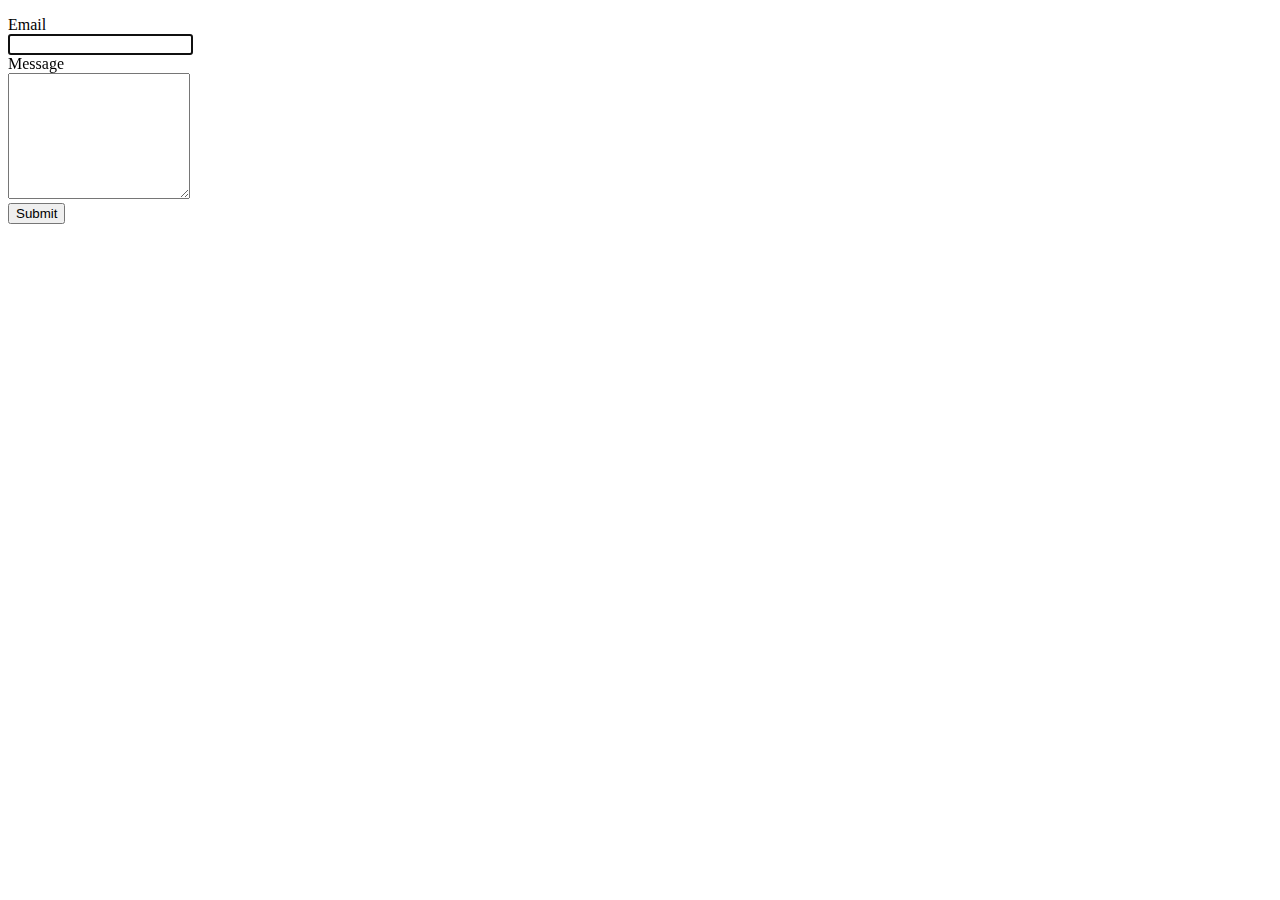
==== index.html @ b5c93b34 "Deploying to gh-pages from @ Vitaliy-67/goit-js-hw-09@ad5b9b804df4726e0d27838b37cb9edb5380a895 🚀" ====
<!DOCTYPE html>
<html lang="en">
  <head>
    <meta charset="UTF-8" />
    <link rel="icon" type="image/svg+xml" href="/vanilla-app-template/favicon.svg" />
    <meta name="viewport" content="width=device-width, initial-scale=1.0" />
    <title>Vanilla App Template</title>
    <!-- <link rel="stylesheet" href="./css/styles.css" /> -->
    <script type="module" crossorigin src="/vanilla-app-template/index.js"></script>
    <link rel="modulepreload" crossorigin href="/vanilla-app-template/assets/vendor-B-WyX8ve.js">
    <link rel="stylesheet" crossorigin href="/vanilla-app-template/assets/index-ChSZH1G_.css">
  </head>
  <body>
    <main>
      <section class="section">
  <div class="container">
    <ul class="gallery"></ul>
  </div>
</section>

      <form class="feedback-form" autocomplete="off">
  <div class="form-container">
    <div class="input-container">
      <label class="label-form"> Email </label>
      <div class="input-wrap-email">
        <input class="input-email" type="email" name="email" autofocus />
      </div>
      <label class="label-form"> Message </label>
      <div class="input-wrap-message">
        <textarea class="input-message" name="message" rows="8"></textarea>
      </div>
    </div>
    <button class="button-form" type="submit">Submit</button>
  </div>
</form>

    </main>
  </body>
</html>
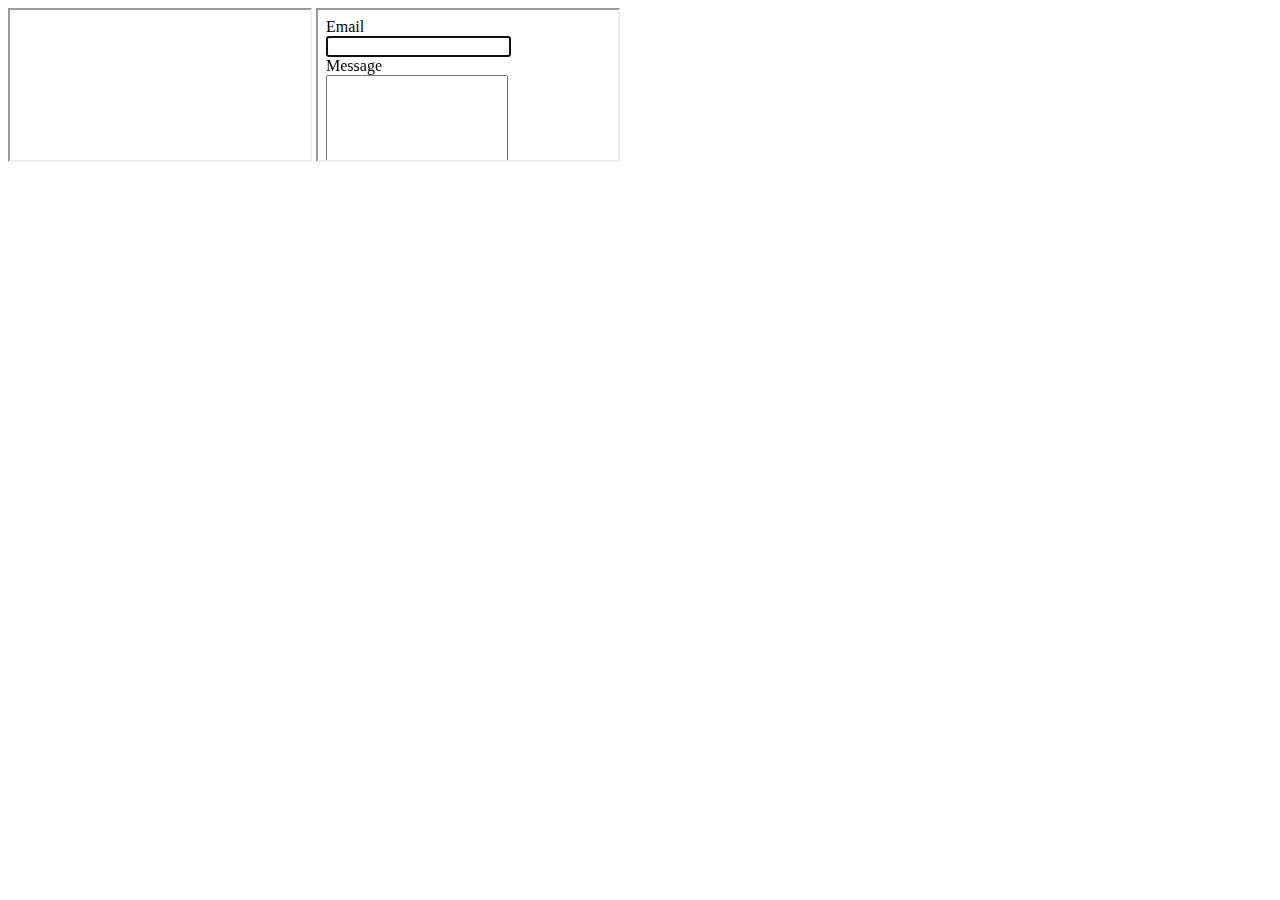
==== commit 1bbcbde7: "Deploying to gh-pages from @ Vitaliy-67/goit-js-hw-09@2c57df5f405a4c977fe609fc2f3a63411f08d220 🚀" ====
--- a/index.html
+++ b/index.html
@@ -6,34 +6,15 @@
     <meta name="viewport" content="width=device-width, initial-scale=1.0" />
     <title>Vanilla App Template</title>
     <!-- <link rel="stylesheet" href="./css/styles.css" /> -->
-    <script type="module" crossorigin src="/vanilla-app-template/index.js"></script>
-    <link rel="modulepreload" crossorigin href="/vanilla-app-template/assets/vendor-B-WyX8ve.js">
     <link rel="stylesheet" crossorigin href="/vanilla-app-template/assets/index-ChSZH1G_.css">
   </head>
   <body>
     <main>
-      <section class="section">
-  <div class="container">
-    <ul class="gallery"></ul>
-  </div>
-</section>
-
-      <form class="feedback-form" autocomplete="off">
-  <div class="form-container">
-    <div class="input-container">
-      <label class="label-form"> Email </label>
-      <div class="input-wrap-email">
-        <input class="input-email" type="email" name="email" autofocus />
-      </div>
-      <label class="label-form"> Message </label>
-      <div class="input-wrap-message">
-        <textarea class="input-message" name="message" rows="8"></textarea>
-      </div>
-    </div>
-    <button class="button-form" type="submit">Submit</button>
-  </div>
-</form>
-
+      <iframe src="./1-gallery.html"></iframe>
+      <iframe src="./2-form.html"></iframe>
     </main>
+    <script src="./js/1-gallery.js" defer></script>
+    <script src="./js/2-form.js" defer></script>
+    <script src="./js/main.js" defer></script>
   </body>
 </html>
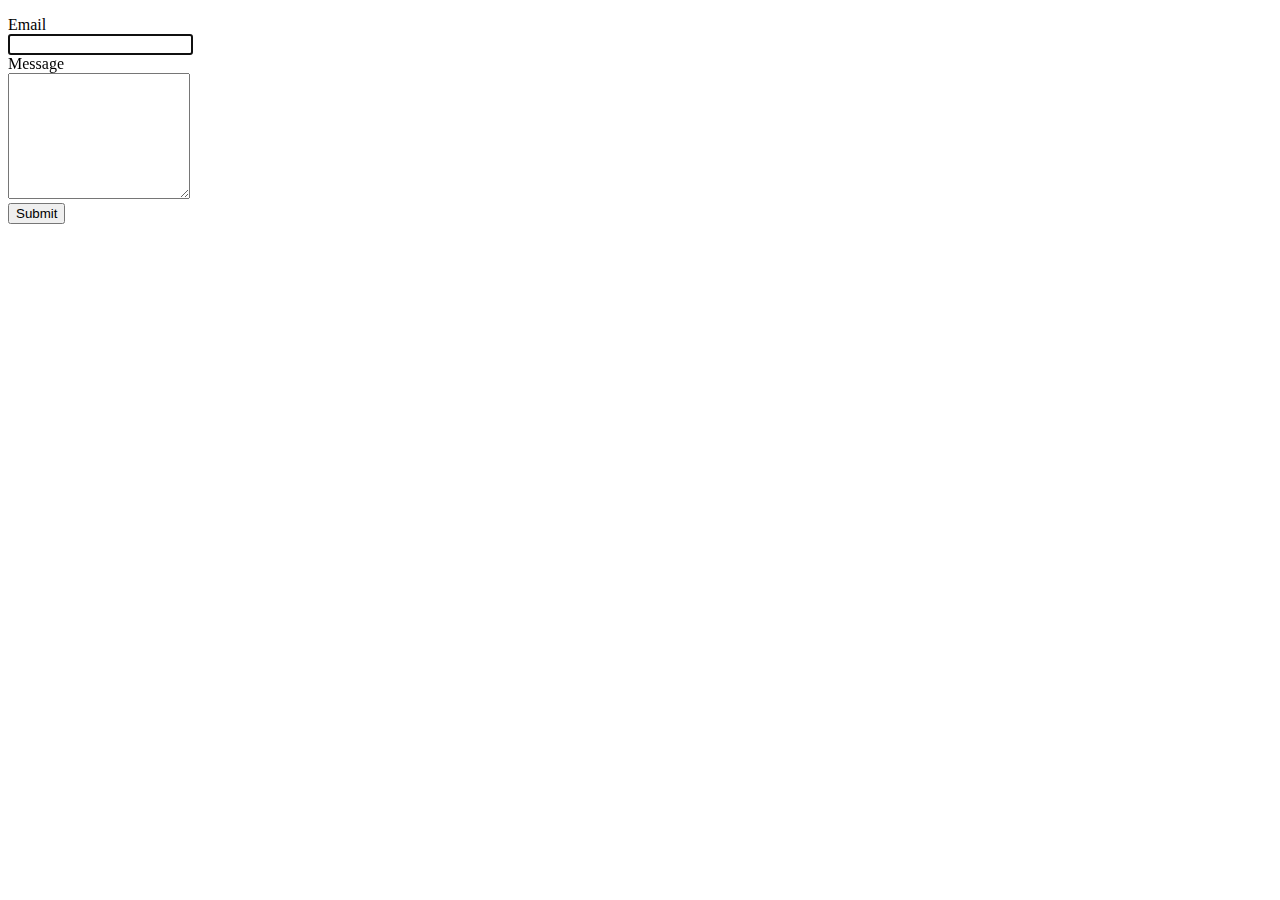
==== commit 4d381687: "Deploying to gh-pages from @ Vitaliy-67/goit-js-hw-09@7f1b902c0ee3569060c9020371b6a0118b21a8e9 🚀" ====
--- a/index.html
+++ b/index.html
@@ -2,19 +2,37 @@
 <html lang="en">
   <head>
     <meta charset="UTF-8" />
-    <link rel="icon" type="image/svg+xml" href="/vanilla-app-template/favicon.svg" />
+    <link rel="icon" type="image/svg+xml" href="/goit-js-hw-09/favicon.svg" />
     <meta name="viewport" content="width=device-width, initial-scale=1.0" />
     <title>Vanilla App Template</title>
-    <!-- <link rel="stylesheet" href="./css/styles.css" /> -->
-    <link rel="stylesheet" crossorigin href="/vanilla-app-template/assets/index-ChSZH1G_.css">
+    <script type="module" crossorigin src="/goit-js-hw-09/index.js"></script>
+    <link rel="modulepreload" crossorigin href="/goit-js-hw-09/assets/vendor-B-WyX8ve.js">
+    <link rel="stylesheet" crossorigin href="/goit-js-hw-09/assets/index-ChSZH1G_.css">
   </head>
   <body>
     <main>
-      <iframe src="./1-gallery.html"></iframe>
-      <iframe src="./2-form.html"></iframe>
+      <section class="section">
+  <div class="container">
+    <ul class="gallery"></ul>
+  </div>
+</section>
+
+      <form class="feedback-form" autocomplete="off">
+  <div class="form-container">
+    <div class="input-container">
+      <label class="label-form"> Email </label>
+      <div class="input-wrap-email">
+        <input class="input-email" type="email" name="email" autofocus />
+      </div>
+      <label class="label-form"> Message </label>
+      <div class="input-wrap-message">
+        <textarea class="input-message" name="message" rows="8"></textarea>
+      </div>
+    </div>
+    <button class="button-form" type="submit">Submit</button>
+  </div>
+</form>
+
     </main>
-    <script src="./js/1-gallery.js" defer></script>
-    <script src="./js/2-form.js" defer></script>
-    <script src="./js/main.js" defer></script>
   </body>
 </html>
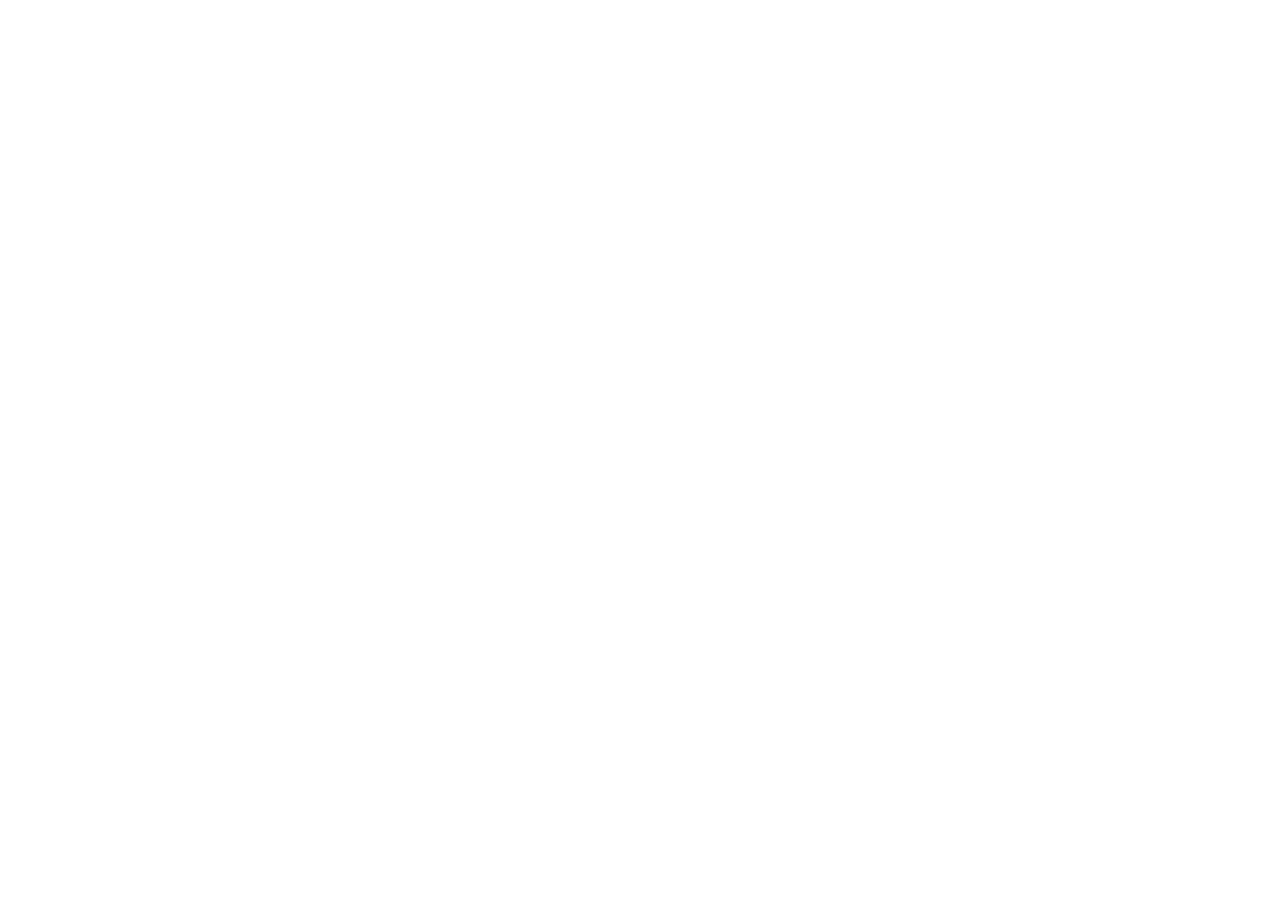
==== commit 46309a50: "Deploying to gh-pages from @ Vitaliy-67/goit-js-hw-09@cea80402307356b6b524436a2f0aed24d6c7b3db 🚀" ====
--- a/index.html
+++ b/index.html
@@ -6,33 +6,14 @@
     <meta name="viewport" content="width=device-width, initial-scale=1.0" />
     <title>Vanilla App Template</title>
     <script type="module" crossorigin src="/goit-js-hw-09/index.js"></script>
+    <link rel="modulepreload" crossorigin href="/goit-js-hw-09/assets/modulepreload-polyfill-B5Qt9EMX.js">
     <link rel="modulepreload" crossorigin href="/goit-js-hw-09/assets/vendor-B-WyX8ve.js">
     <link rel="stylesheet" crossorigin href="/goit-js-hw-09/assets/index-ChSZH1G_.css">
   </head>
   <body>
     <main>
-      <section class="section">
-  <div class="container">
-    <ul class="gallery"></ul>
-  </div>
-</section>
-
-      <form class="feedback-form" autocomplete="off">
-  <div class="form-container">
-    <div class="input-container">
-      <label class="label-form"> Email </label>
-      <div class="input-wrap-email">
-        <input class="input-email" type="email" name="email" autofocus />
-      </div>
-      <label class="label-form"> Message </label>
-      <div class="input-wrap-message">
-        <textarea class="input-message" name="message" rows="8"></textarea>
-      </div>
-    </div>
-    <button class="button-form" type="submit">Submit</button>
-  </div>
-</form>
-
+      <a href="./1-gallery.html"></a>
+      <a href="./2-form.html"></a>
     </main>
   </body>
 </html>
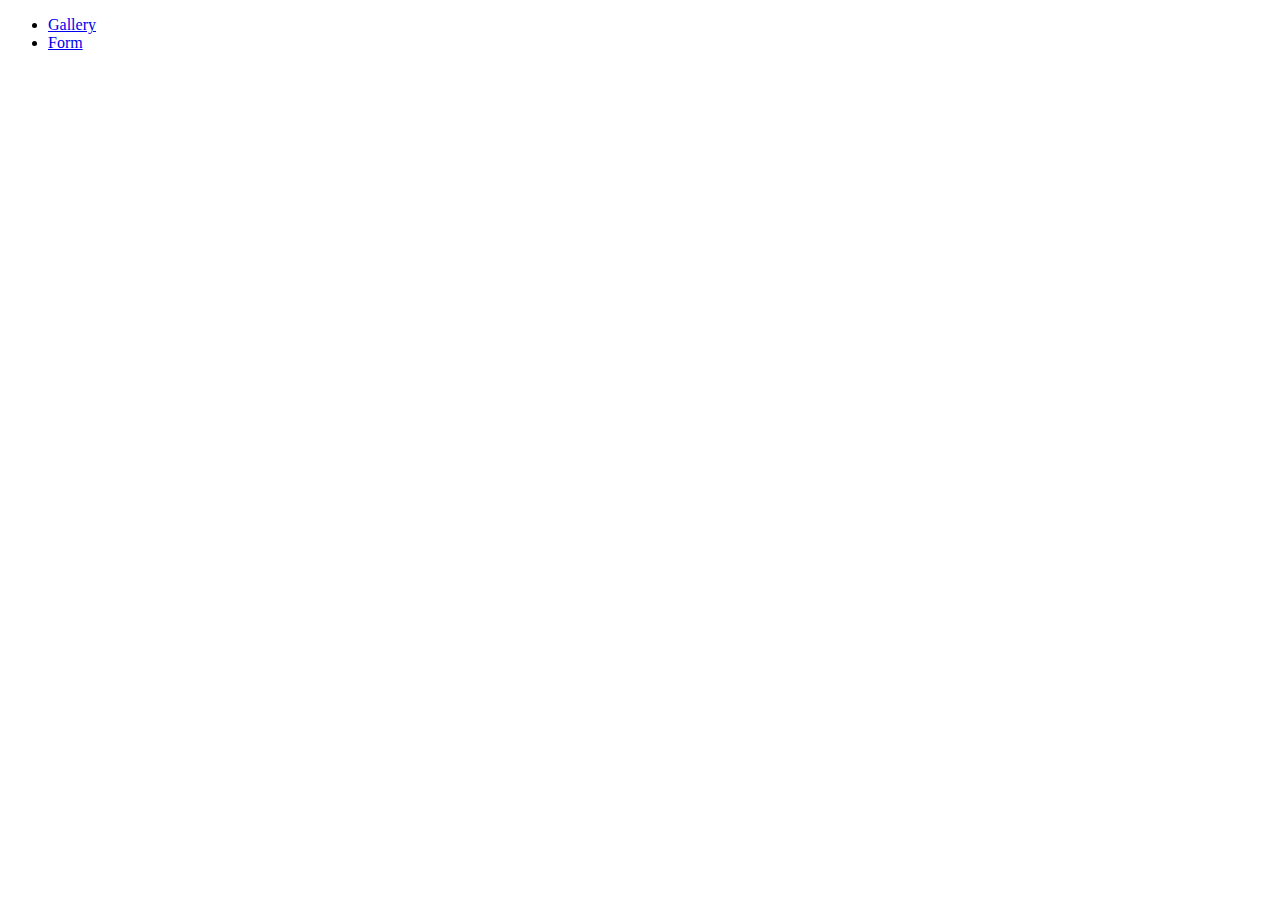
==== commit 7a6ca713: "Deploying to gh-pages from @ Vitaliy-67/goit-js-hw-09@c8fb866f7944fff0e061ad1848f066234015ef19 🚀" ====
--- a/index.html
+++ b/index.html
@@ -5,15 +5,13 @@
     <link rel="icon" type="image/svg+xml" href="/goit-js-hw-09/favicon.svg" />
     <meta name="viewport" content="width=device-width, initial-scale=1.0" />
     <title>Vanilla App Template</title>
-    <script type="module" crossorigin src="/goit-js-hw-09/index.js"></script>
-    <link rel="modulepreload" crossorigin href="/goit-js-hw-09/assets/modulepreload-polyfill-B5Qt9EMX.js">
-    <link rel="modulepreload" crossorigin href="/goit-js-hw-09/assets/vendor-B-WyX8ve.js">
-    <link rel="stylesheet" crossorigin href="/goit-js-hw-09/assets/index-ChSZH1G_.css">
   </head>
   <body>
     <main>
-      <a href="./1-gallery.html"></a>
-      <a href="./2-form.html"></a>
+      <ul>
+        <li><a href="./1-gallery.html">Gallery</a></li>
+        <li><a href="./2-form.html">Form</a></li>
+      </ul>
     </main>
   </body>
 </html>
